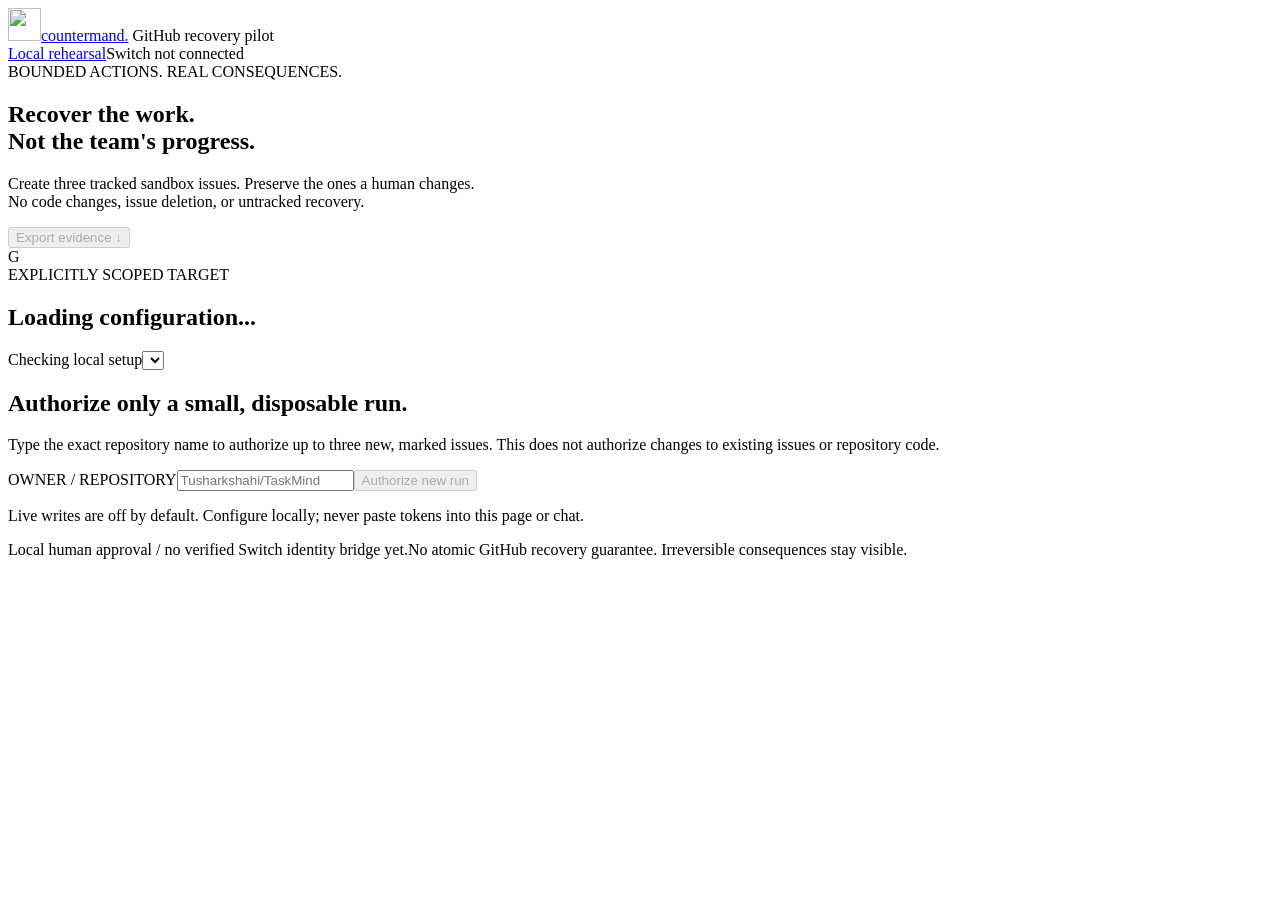
==== web/github.html @ fcee08ac "Build Countermand recovery workspace and bounded GitHub pilot" ====
<!doctype html>
<html lang="en">
<head>
  <meta charset="utf-8"><meta name="viewport" content="width=device-width, initial-scale=1">
  <title>Countermand / GitHub Pilot</title>
  <link rel="icon" href="/favicon.svg"><link rel="stylesheet" href="/styles.css">
  <script type="module" src="/github.js"></script>
</head>
<body>
  <header class="app-header">
    <a class="brand" href="/"><img src="/favicon.svg" width="33" height="33" alt=""><span>countermand.</span></a>
    <span class="header-divider"></span><span class="header-label">GitHub recovery pilot</span>
    <div class="header-actions"><a class="text-button" href="/">Local rehearsal</a><span class="environment"><span class="status-dot"></span>Switch not connected</span></div>
  </header>
  <main class="workspace">
    <section class="intro">
      <div><div class="eyebrow">BOUNDED ACTIONS. REAL CONSEQUENCES.</div>
        <h1>Recover the work.<br>Not the team's progress.</h1>
        <p class="intro-copy">Create three tracked sandbox issues. Preserve the ones a human changes.<br>No code changes, issue deletion, or untracked recovery.</p>
      </div>
      <button class="button button-secondary" id="gh-export" disabled>Export evidence &darr;</button>
    </section>
    <section class="workflow-bar">
      <div class="customer-identity"><span class="customer-monogram">G</span><div><span class="overline">EXPLICITLY SCOPED TARGET</span><h2 id="gh-repo">Loading configuration...</h2></div></div>
      <div class="workflow-meta"><span class="workflow-status" id="gh-status">Checking local setup</span><select id="gh-runs" aria-label="Select GitHub run"></select></div>
    </section>
    <section class="gh-setup" id="gh-setup">
      <div><h2>Authorize only a small, disposable run.</h2><p>Type the exact repository name to authorize up to three new, marked issues. This does not authorize changes to existing issues or repository code.</p></div>
      <form id="gh-authorize"><label class="overline" for="gh-confirm">OWNER / REPOSITORY</label><input id="gh-confirm" type="text" autocomplete="off" required placeholder="Tusharkshahi/TaskMind"><button class="button button-primary" id="gh-new" type="submit" disabled>Authorize new run</button></form>
      <p class="field-help" id="gh-config-note">Live writes are off by default. Configure locally; never paste tokens into this page or chat.</p>
    </section>
    <section id="gh-work" hidden>
      <div class="gh-runline"><code id="gh-run-id"></code><button class="text-button" id="gh-copy">Copy run ID</button><span>Share this ID with the two agents in your Switch room.</span></div>
      <div class="gh-toolbar">
        <button class="button button-secondary" id="gh-create">Create 3 demo issues manually</button>
        <button class="button button-secondary" id="gh-refresh">Refresh from GitHub</button>
        <button class="button button-primary" id="gh-preview">Preview recovery &rarr;</button>
      </div>
      <p class="gh-caption">For the live agent demonstration, have the executor create issues through its scoped tools instead. Manual buttons are explicitly a pilot convenience.</p>
      <section class="resource-grid" id="gh-issues" aria-label="Tracked GitHub issues"></section>
      <p class="gh-adoption">Before previewing: open an issue in GitHub and edit its title or add a comment. Countermand should preserve that issue while proposing closure of untouched issues.</p>
      <div class="work-grid">
        <section class="timeline-panel"><div class="section-heading"><div><span class="overline">ACTUAL RECEIPTS</span><h2>What happened</h2></div></div><div class="timeline" id="gh-events"></div></section>
        <section class="recovery-panel"><div class="section-heading"><div><span class="overline">CLOSE, PRESERVE, OR STOP</span><h2>Recovery review</h2></div><span class="subtle-badge" id="gh-plan-status">No plan</span></div><div id="gh-plan"></div></section>
      </div>
    </section>
    <footer class="workspace-footer"><span>Local human approval / no verified Switch identity bridge yet.</span><span>No atomic GitHub recovery guarantee. Irreversible consequences stay visible.</span></footer>
  </main>
  <div class="error-notice" role="alert" id="gh-error" hidden></div>
</body>
</html>
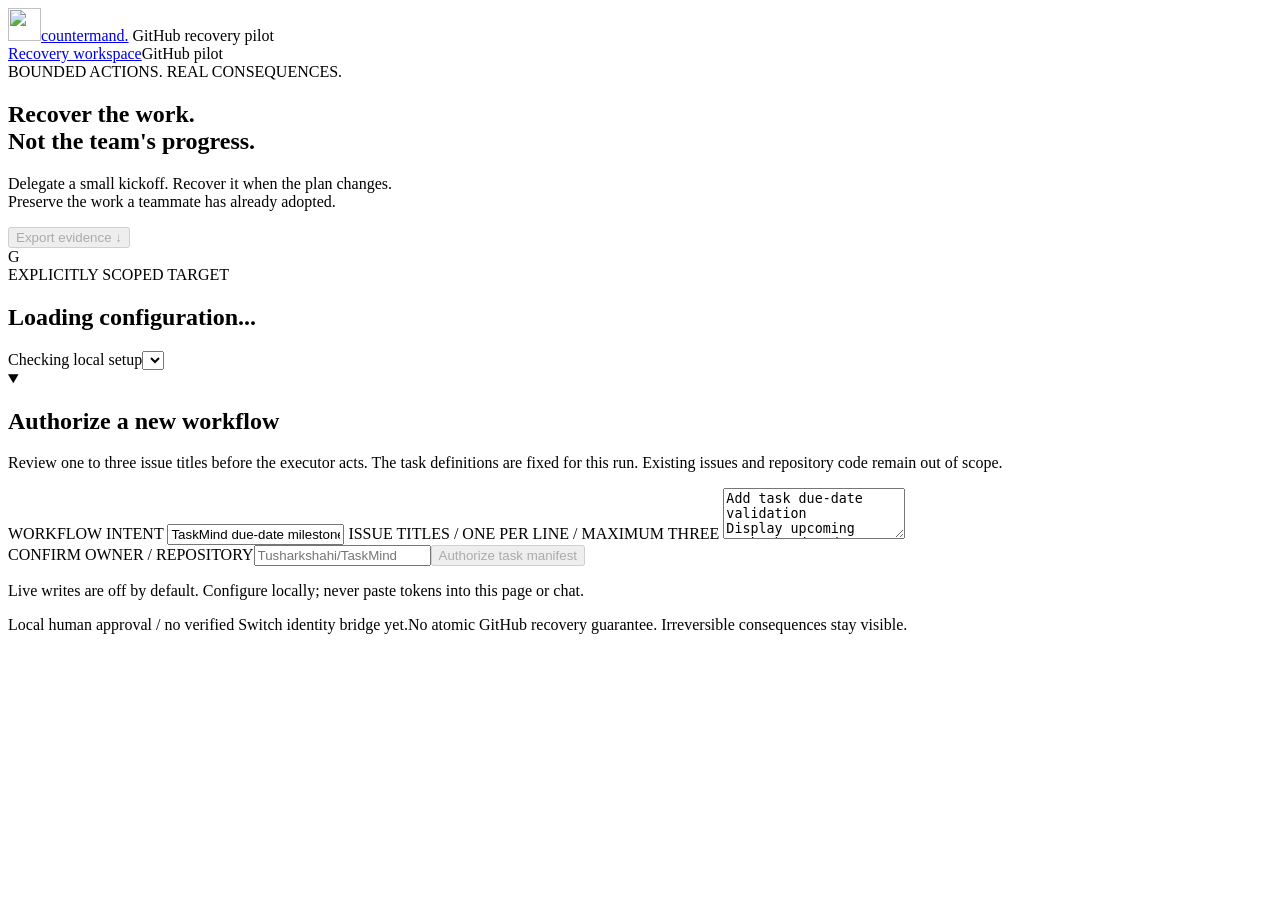
==== commit e4f05103: "Support agent-driven approval and recovery with explicit GitHub task manifests" ====
--- a/web/github.html
+++ b/web/github.html
@@ -10,13 +10,13 @@
   <header class="app-header">
     <a class="brand" href="/"><img src="/favicon.svg" width="33" height="33" alt=""><span>countermand.</span></a>
     <span class="header-divider"></span><span class="header-label">GitHub recovery pilot</span>
-    <div class="header-actions"><a class="text-button" href="/">Local rehearsal</a><span class="environment"><span class="status-dot"></span>Switch not connected</span></div>
+    <div class="header-actions"><a class="text-button" href="/">Recovery workspace</a><span class="environment"><span class="status-dot"></span>GitHub pilot</span></div>
   </header>
   <main class="workspace">
     <section class="intro">
       <div><div class="eyebrow">BOUNDED ACTIONS. REAL CONSEQUENCES.</div>
         <h1>Recover the work.<br>Not the team's progress.</h1>
-        <p class="intro-copy">Create three tracked sandbox issues. Preserve the ones a human changes.<br>No code changes, issue deletion, or untracked recovery.</p>
+        <p class="intro-copy">Delegate a small kickoff. Recover it when the plan changes.<br>Preserve the work a teammate has already adopted.</p>
       </div>
       <button class="button button-secondary" id="gh-export" disabled>Export evidence &darr;</button>
     </section>
@@ -24,21 +24,32 @@
       <div class="customer-identity"><span class="customer-monogram">G</span><div><span class="overline">EXPLICITLY SCOPED TARGET</span><h2 id="gh-repo">Loading configuration...</h2></div></div>
       <div class="workflow-meta"><span class="workflow-status" id="gh-status">Checking local setup</span><select id="gh-runs" aria-label="Select GitHub run"></select></div>
     </section>
-    <section class="gh-setup" id="gh-setup">
-      <div><h2>Authorize only a small, disposable run.</h2><p>Type the exact repository name to authorize up to three new, marked issues. This does not authorize changes to existing issues or repository code.</p></div>
-      <form id="gh-authorize"><label class="overline" for="gh-confirm">OWNER / REPOSITORY</label><input id="gh-confirm" type="text" autocomplete="off" required placeholder="Tusharkshahi/TaskMind"><button class="button button-primary" id="gh-new" type="submit" disabled>Authorize new run</button></form>
+    <details class="gh-setup" id="gh-setup" open>
+      <summary><h2>Authorize a new workflow</h2></summary>
+      <p>Review one to three issue titles before the executor acts. The task definitions are fixed for this run. Existing issues and repository code remain out of scope.</p>
+      <form id="gh-authorize">
+        <div class="gh-manifest-fields">
+          <label class="overline" for="gh-intent-input">WORKFLOW INTENT</label>
+          <input id="gh-intent-input" type="text" required maxlength="200" value="TaskMind due-date milestone" autocomplete="off">
+          <label class="overline" for="gh-task-input">ISSUE TITLES / ONE PER LINE / MAXIMUM THREE</label>
+          <textarea id="gh-task-input" required rows="3" maxlength="400">Add task due-date validation
+Display upcoming tasks by due date
+Cover overdue-task sorting with tests</textarea>
+        </div>
+        <label class="overline" for="gh-confirm">CONFIRM OWNER / REPOSITORY</label><input id="gh-confirm" type="text" autocomplete="off" required placeholder="Tusharkshahi/TaskMind"><button class="button button-primary" id="gh-new" type="submit" disabled>Authorize task manifest</button>
+      </form>
       <p class="field-help" id="gh-config-note">Live writes are off by default. Configure locally; never paste tokens into this page or chat.</p>
-    </section>
+    </details>
     <section id="gh-work" hidden>
-      <div class="gh-runline"><code id="gh-run-id"></code><button class="text-button" id="gh-copy">Copy run ID</button><span>Share this ID with the two agents in your Switch room.</span></div>
+      <div class="gh-runline"><b id="gh-intent"></b><code id="gh-run-id"></code><button class="text-button" id="gh-copy">Copy run ID</button><span>Share this ID with the two agents in your Switch room.</span></div>
       <div class="gh-toolbar">
-        <button class="button button-secondary" id="gh-create">Create 3 demo issues manually</button>
+        <button class="button button-secondary" id="gh-create">Create planned issues manually</button>
         <button class="button button-secondary" id="gh-refresh">Refresh from GitHub</button>
         <button class="button button-primary" id="gh-preview">Preview recovery &rarr;</button>
       </div>
       <p class="gh-caption">For the live agent demonstration, have the executor create issues through its scoped tools instead. Manual buttons are explicitly a pilot convenience.</p>
       <section class="resource-grid" id="gh-issues" aria-label="Tracked GitHub issues"></section>
-      <p class="gh-adoption">Before previewing: open an issue in GitHub and edit its title or add a comment. Countermand should preserve that issue while proposing closure of untouched issues.</p>
+      <p class="gh-adoption" id="gh-adoption">To test protection: open an issue in GitHub and edit its title or add a comment. Countermand should preserve that issue while proposing closure of untouched issues.</p>
       <div class="work-grid">
         <section class="timeline-panel"><div class="section-heading"><div><span class="overline">ACTUAL RECEIPTS</span><h2>What happened</h2></div></div><div class="timeline" id="gh-events"></div></section>
         <section class="recovery-panel"><div class="section-heading"><div><span class="overline">CLOSE, PRESERVE, OR STOP</span><h2>Recovery review</h2></div><span class="subtle-badge" id="gh-plan-status">No plan</span></div><div id="gh-plan"></div></section>
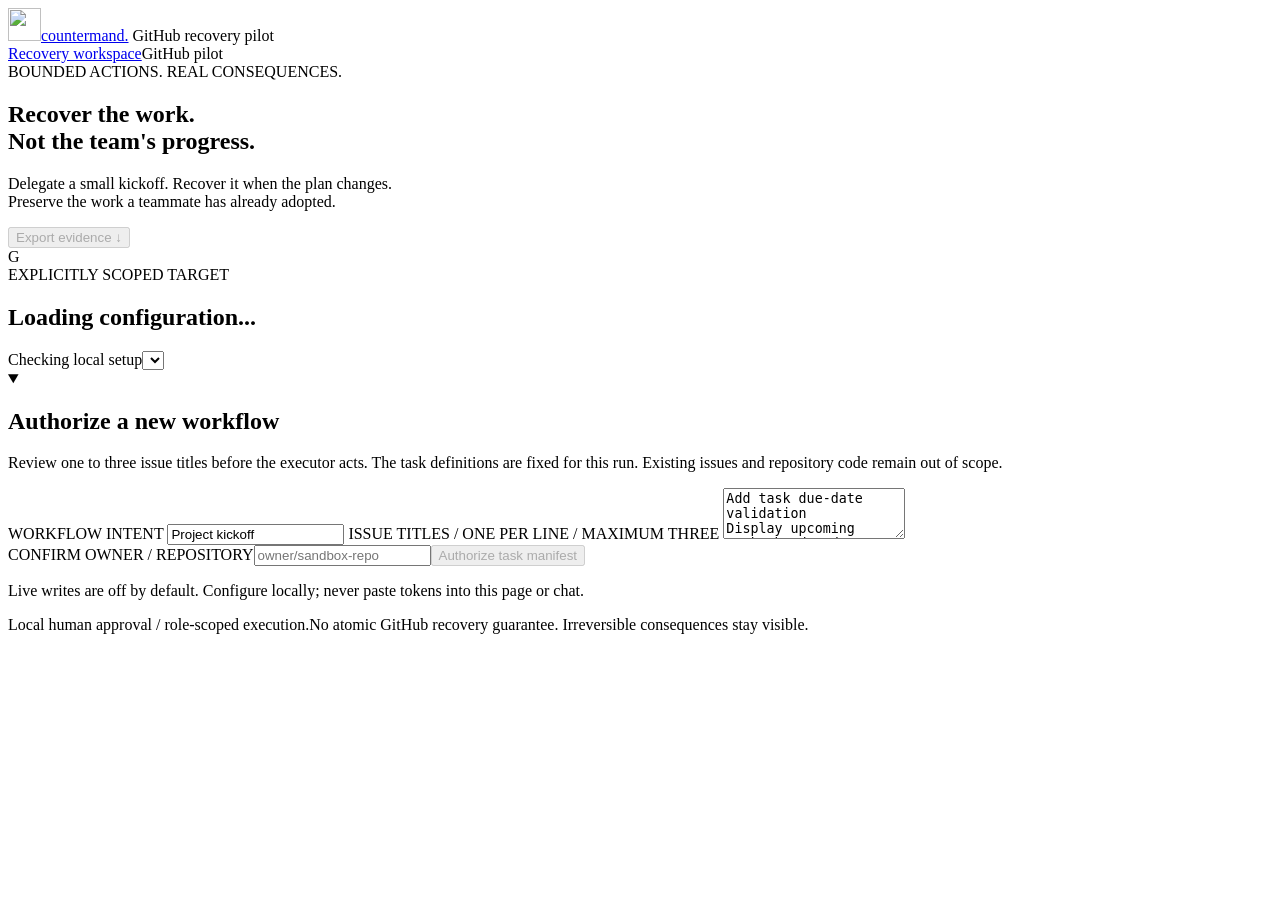
==== commit e44a9d32: "Polish public documentation and portable submission defaults" ====
--- a/web/github.html
+++ b/web/github.html
@@ -30,13 +30,13 @@
       <form id="gh-authorize">
         <div class="gh-manifest-fields">
           <label class="overline" for="gh-intent-input">WORKFLOW INTENT</label>
-          <input id="gh-intent-input" type="text" required maxlength="200" value="TaskMind due-date milestone" autocomplete="off">
+          <input id="gh-intent-input" type="text" required maxlength="200" value="Project kickoff" autocomplete="off">
           <label class="overline" for="gh-task-input">ISSUE TITLES / ONE PER LINE / MAXIMUM THREE</label>
           <textarea id="gh-task-input" required rows="3" maxlength="400">Add task due-date validation
 Display upcoming tasks by due date
 Cover overdue-task sorting with tests</textarea>
         </div>
-        <label class="overline" for="gh-confirm">CONFIRM OWNER / REPOSITORY</label><input id="gh-confirm" type="text" autocomplete="off" required placeholder="Tusharkshahi/TaskMind"><button class="button button-primary" id="gh-new" type="submit" disabled>Authorize task manifest</button>
+        <label class="overline" for="gh-confirm">CONFIRM OWNER / REPOSITORY</label><input id="gh-confirm" type="text" autocomplete="off" required placeholder="owner/sandbox-repo"><button class="button button-primary" id="gh-new" type="submit" disabled>Authorize task manifest</button>
       </form>
       <p class="field-help" id="gh-config-note">Live writes are off by default. Configure locally; never paste tokens into this page or chat.</p>
     </details>
@@ -55,7 +55,7 @@
         <section class="recovery-panel"><div class="section-heading"><div><span class="overline">CLOSE, PRESERVE, OR STOP</span><h2>Recovery review</h2></div><span class="subtle-badge" id="gh-plan-status">No plan</span></div><div id="gh-plan"></div></section>
       </div>
     </section>
-    <footer class="workspace-footer"><span>Local human approval / no verified Switch identity bridge yet.</span><span>No atomic GitHub recovery guarantee. Irreversible consequences stay visible.</span></footer>
+    <footer class="workspace-footer"><span>Local human approval / role-scoped execution.</span><span>No atomic GitHub recovery guarantee. Irreversible consequences stay visible.</span></footer>
   </main>
   <div class="error-notice" role="alert" id="gh-error" hidden></div>
 </body>
